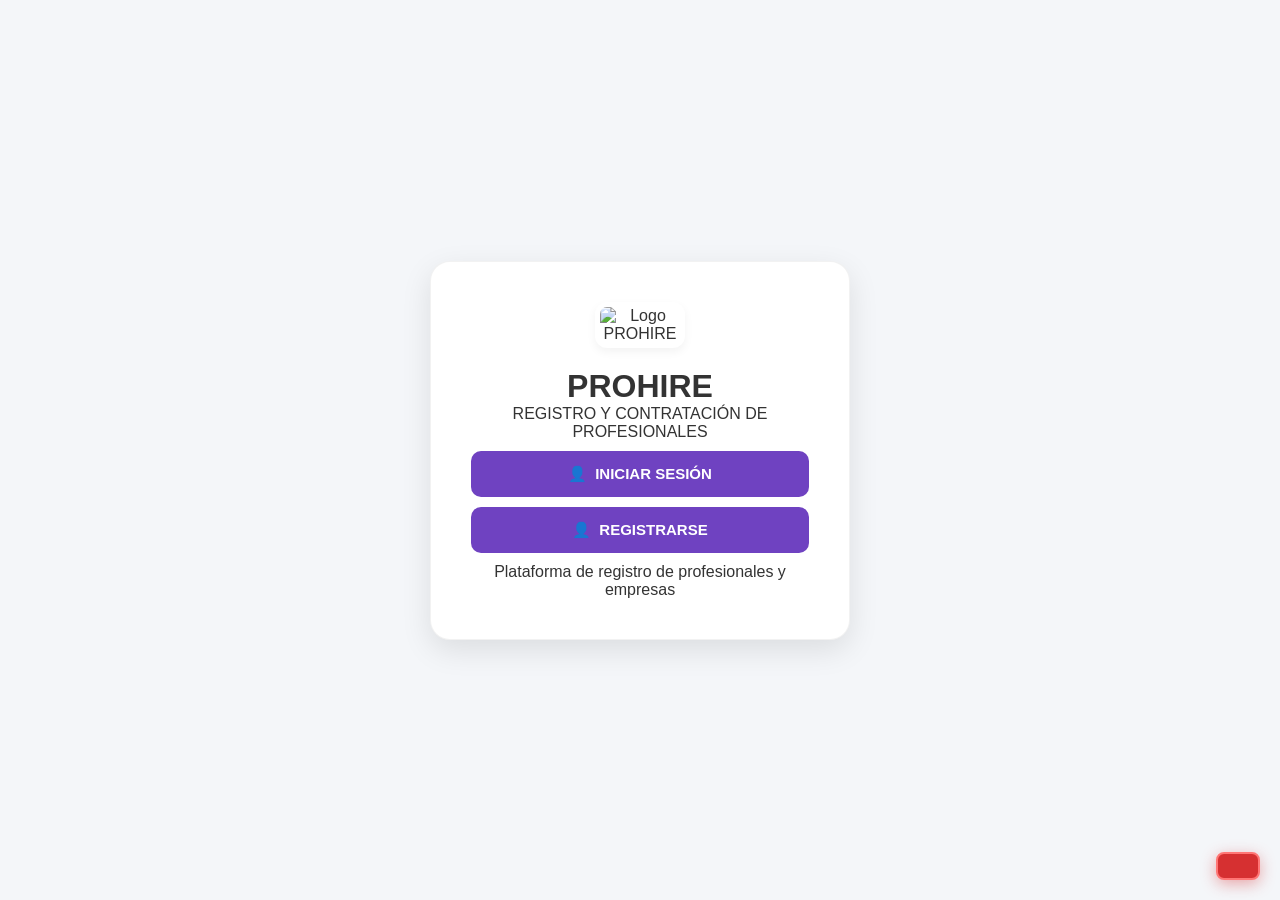
==== index.html @ 989f3a21 "Frontend PROHIRE completo" ====
<!DOCTYPE html>
<html lang="es">
<head>
    <meta charset="UTF-8">
    <meta name="viewport" content="width=device-width, initial-scale=1.0">
    <title>PROHIRE - Bienvenido</title>
    <link rel="stylesheet" href="style.css">
</head>
<body class="modo-tarjeta">
    <main class="pantalla">
        <div class="circulo-decorativo">
            <img src="img/logo.jpg" alt="Logo PROHIRE" class="logo-bienvenida">
            <h1 class="marca">PROHIRE</h1>
            <p class="lema">REGISTRO Y CONTRATACIÓN DE PROFESIONALES</p>
        </div>

        <div class="grupo-botones">
            <a href="login.html" class="btn-morado-link">
                <span class="icono">👤</span> INICIAR SESIÓN
            </a>
            <a href="seleccion.html" class="btn-morado-link">
                <span class="icono">👤</span> REGISTRARSE
            </a>
        </div>
        
        <p class="pie-pagina">Plataforma de registro de profesionales y empresas</p>
    </main>

    <button onclick="window.limpiarBaseDeDatos()" 
        style="position: fixed; bottom: 20px; right: 20px; padding: 12px 20px; 
               background-color: #d63031; color: white; border: 2px solid #ff7675; 
               cursor: pointer; border-radius: 8px; font-weight: bold; 
               box-shadow: 0 4px 15px rgba(214, 48, 49, 0.4); z-index: 10000;
               font-family: sans-serif; text-transform: uppercase; font-size: 12px;">
---- style.css ----
/* ==========================================
   ESTILOS GLOBALES PROHIRE
   definí estos colores y configuración base para mi proyecto
   ========================================== */
:root {
    --primario: #6f42c1; /* Ajusté el color primario al morado de mi marca */
    --exito: #2ecc71;
    --error: #e74c3c;
    --gris-fondo: #f4f6f9;
    --blanco: #ffffff;
    --texto: #333;
}

* {
    margin: 0;
    padding: 0;
    box-sizing: border-box;
    font-family: 'Segoe UI', Tahoma, Geneva, Verdana, sans-serif;
}

body {
    background-color: var(--gris-fondo);
    color: var(--texto);
}

/* =======================================================
   ESTILOS ESPECÍFICOS PARA LOGIN, REGISTRO E INICIO (MODO TARJETA)  
   ======================================================= */

/*  configuré el cuerpo de la página para forzar el centrado absoluto */
body.modo-tarjeta {
    min-height: 100vh;
    display: flex;
    justify-content: center;
    align-items: center;
    background-color: var(--gris-fondo);
    padding: 20px;
}

/*  transformé el contenedor principal en una tarjeta flotante */
body.modo-tarjeta .pantalla {
    background-color: var(--blanco);
    width: 100%;
    max-width: 420px;
    padding: 40px;
    border-radius: 20px;
    box-shadow: 0 10px 30px rgba(0,0,0,0.1);
    text-align: center;
    border: 1px solid rgba(0,0,0,0.05);
}

/*  ajusté las dimensiones y el recuadro para centrar mi logo */
.logo-bienvenida, .logo-pequeno {
    width: 90px;
    height: auto;
    margin: 0 auto 20px auto; /* Esto garantiza que la imagen quede en la mitad */
    display: block;
    padding: 5px;
    background: white;
    border-radius: 12px;
    box-shadow: 0 4px 10px rgba(0,0,0,0.05);
}

body.modo-tarjeta h2, body.modo-tarjeta h3 {
    color: #333;
    margin-bottom: 20px;
}

/* ==========================================
   FORMULARIOS Y BOTONES 
   utilicé las entradas de texto para una mejor experiencia de usuario y que siempre pience que esta en la misma app
   ========================================== */
.formulario {
    width: 100%;
    display: flex;
    flex-direction: column;
    gap: 15px;
    margin-top: 15px;
}

.formulario input, .formulario textarea, .formulario select {
    width: 100%;
    padding: 14px 15px;
    border: 1.5px solid #e1e4e8;
    border-radius: 10px;
    font-size: 14px;
    outline: none;
    transition: all 0.3s ease;
    background-color: #fcfcfc;
}

.formulario input:focus, .formulario textarea:focus, .formulario select:focus {
    border-color: var(--primario);
    background-color: var(--blanco);
    box-shadow: 0 0 0 3px rgba(111, 66, 193, 0.15);
}

/*  creé estos botones con un efecto de elevación (3D) */
.btn-morado-link {
    background: var(--primario);
    color: white;
    text-decoration: none;
    padding: 14px;
    border-radius: 10px;
    font-weight: 600;
    font-size: 15px;
    display: flex;
    justify-content: center;
    align-items: center;
    gap: 8px;
    width: 100%;
    border: none;
    cursor: pointer;
    transition: all 0.3s ease;
    margin-top: 10px;
    margin-bottom: 10px;
}

.btn-morado-link:hover {
    background: #59339d;
    transform: translateY(-2px);
    box-shadow: 0 5px 15px rgba(89, 51, 157, 0.3);
}

.btn-volver {
    color: #666;
    text-decoration: none;
    font-size: 14px;
    margin-top: 15px;
    display: inline-block;
    transition: 0.2s;
}

.btn-volver:hover {
    color: var(--primario);
}


/* ==========================================
   LAYOUT Y MENÚ LATERAL (DASHBOARDS)
   diseñé este menú lateral para que la navegación sea muy intuitiva
   ========================================== */
.layout-principal {
    display: flex;
    max-width: 1200px;
    margin: 30px auto;
    gap: 30px; /* Di un poco más de respiración entre el menú y el contenido */
    padding: 0 20px;
}

/*  estructuré el contenedor del menú como una tarjeta flotante y fija */
.menu-social {
    width: 280px;
    background: var(--blanco);
    padding: 25px 20px;
    border-radius: 16px;
    height: max-content;
    box-shadow: 0 8px 25px rgba(0,0,0,0.05); /* Sombra muy suave y elegante */
    position: sticky; /* Hice que el menú te persiga si bajas bajando la página */
    top: 90px;
}

/*  estilicé los enlaces del menú para que parezcan botones interactivos */
.link-menu {
    display: flex;
    align-items: center;
    gap: 12px;
    padding: 14px 18px;
    text-decoration: none;
    color: #666;
    border-radius: 12px;
    margin-bottom: 8px;
    transition: all 0.3s ease;
    font-weight: 600;
    font-size: 15px;
}

/*  agregué este efecto para que el botón se mueva un poquito al pasar el mouse */
.link-menu:hover {
    background: #f4f6f9;
    color: var(--primario);
    transform: translateX(6px); 
}

/*  destaqué la sección en la que está el usuario con el color principal de la marca */
.link-menu.activo {
    background: var(--primario);
    color: white;
    box-shadow: 0 4px 15px rgba(111, 66, 193, 0.3);
    transform: translateX(0); /* Evita que se mueva si ya está activo */
} 

.muro-ofertas {
    flex-grow: 1;
    width: 100%;
}


/* ==========================================
   NUEVOS ESTILOS: HEADER ESTILO FACEBOOK Y BÚSQUEDA
   ========================================== */
.header-top {
    background: var(--blanco);
    padding: 12px 20px;
    display: flex;
    justify-content: space-between;
    align-items: center;
    box-shadow: 0 2px 10px rgba(0,0,0,0.08);
    position: sticky;
    top: 0;
    z-index: 1000;
}

.logo-limpio {
    color: var(--primario);
    font-size: 22px;
    margin: 0;
    font-weight: 900;
    letter-spacing: -0.5px;
}

.tag-rol {
    font-size: 11px;
    color: #fff;
    background: var(--primario);
    padding: 4px 8px;
    border-radius: 12px;
    vertical-align: middle;
    margin-left: 5px;
    font-weight: normal;
}

.buscador-container input {
    padding: 10px 15px;
    border-radius: 20px;
    border: 1px solid #ddd;
    width: 300px;
    background: #f1f2f6;
    outline: none;
    transition: 0.3s;
}

.buscador-container input:focus {
    background: #fff;
    border-color: var(--primario);
    box-shadow: 0 0 0 3px rgba(111, 66, 193, 0.1);
}

/* Contenedor del Avatar (El truco del hover) */
.perfil-dropdown-contenedor { position: relative; display: inline-block; }
.avatar-trigger { display: flex; align-items: center; gap: 10px; cursor: pointer; padding: 5px; }
.avatar-redondo { width: 40px; height: 40px; border-radius: 50%; object-fit: cover; border: 2px solid var(--primario); transition: transform 0.2s; background: #f1f2f6; }
.avatar-trigger:hover .avatar-redondo { transform: scale(1.05); }

/* El Menú oculto */
.dropdown-menu { display: none; position: absolute; right: 0; top: 100%; background: white; min-width: 220px; box-shadow: 0 8px 16px rgba(0,0,0,0.15); border-radius: 8px; border: 1px solid #eee; z-index: 1000; overflow: hidden; }
.perfil-dropdown-contenedor:hover .dropdown-menu { display: block; } 
.dropdown-info { padding: 15px; background: #f8f9fa; }
.dropdown-info strong { display: block; color: #333; font-size: 14px; }
.dropdown-info span { color: #666; font-size: 12px; word-break: break-all; }
.dropdown-divider { border: 0; height: 1px; background: #eee; margin: 0; }
.dropdown-item { width: 100%; text-align: left; background: none; border: none; padding: 12px 15px; font-size: 13px; color: #333; cursor: pointer; transition: background 0.2s; }
.dropdown-item:hover { background: #f1f2f6; }
.dropdown-item.salir { color: #e74c3c; font-weight: bold; border-top: 1px solid #eee; }
.dropdown-item.salir:hover { background: #fadbd8; }

#nombre-mini, #nombre-mini-empresa { font-weight: 600; color: #333; font-size: 14px; }


/* ==========================================
   DISEÑO RESPONSIVO (CELULARES) - Reemplaza APK
   ========================================== */
@media screen and (max-width: 768px) {
    /* Ajustes generales */
    .layout-principal { flex-direction: column; margin: 15px auto; padding: 0 10px; }
    
    /* El buscador se esconde o se hace pequeño */
    .buscador-container { display: none; }
    .header-top { padding: 10px; }
    #nombre-mini, #nombre-mini-empresa { display: none; } /* Oculta el nombre en celular para ahorrar espacio */

    /* Menú Lateral se vuelve menú inferior estilo App */
    .menu-social {
        width: 100%;
        position: fixed;
        bottom: 0;
        left: 0;
        top: auto;
        z-index: 1000;
        padding: 10px;
        border-radius: 20px 20px 0 0;
        box-shadow: 0 -5px 20px rgba(0,0,0,0.1);
        display: flex;
        justify-content: center;
    }
    
    .menu-social nav {
        display: flex;
        justify-content: space-around;
        width: 100%;
    }
    
    .menu-social hr { display: none; }
    
    .link-menu {
        padding: 10px;
        font-size: 12px;
        flex-direction: column;
        gap: 5px;
        margin: 0;
    }
    
    .link-menu:hover { transform: none; }
    
    /* Ajuste para que el contenido no quede debajo del menú inferior */
    .muro-ofertas { margin-bottom: 80px; }
    
    /* Tablas en móvil */
    .post-empleo table { display: block; overflow-x: auto; white-space: nowrap; }
    
    /* Inputs en móvil */
    .formulario select { width: 100% !important; margin-bottom: 10px; }
    .formulario > div { flex-direction: column; gap: 0; }
}
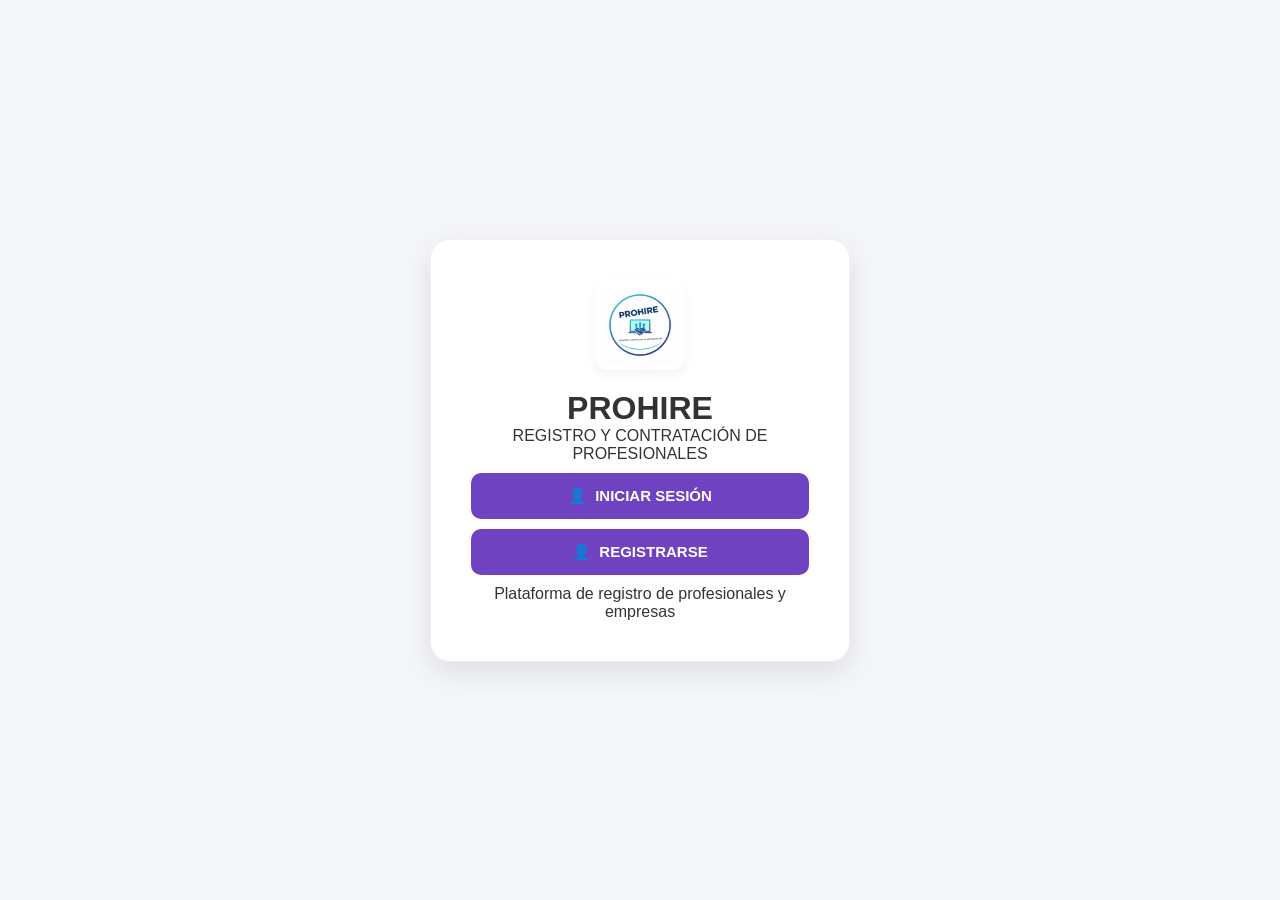
==== commit ad39492c: "fronentd final" ====
--- a/index.html
+++ b/index.html
@@ -26,10 +26,4 @@
         <p class="pie-pagina">Plataforma de registro de profesionales y empresas</p>
     </main>
 
-    <button onclick="window.limpiarBaseDeDatos()" 
-        style="position: fixed; bottom: 20px; right: 20px; padding: 12px 20px; 
-               background-color: #d63031; color: white; border: 2px solid #ff7675; 
-               cursor: pointer; border-radius: 8px; font-weight: bold; 
-               box-shadow: 0 4px 15px rgba(214, 48, 49, 0.4); z-index: 10000;
-               font-family: sans-serif; text-transform: uppercase; font-size: 12px;">
-      +    
--- a/style.css
+++ b/style.css
@@ -197,7 +197,7 @@
 
 
 /* ==========================================
-   NUEVOS ESTILOS: HEADER ESTILO FACEBOOK Y BÚSQUEDA
+   NUEVOS ESTILOS: HEADER ESTILO  Y BÚSQUEDA
    ========================================== */
 .header-top {
     background: var(--blanco);
